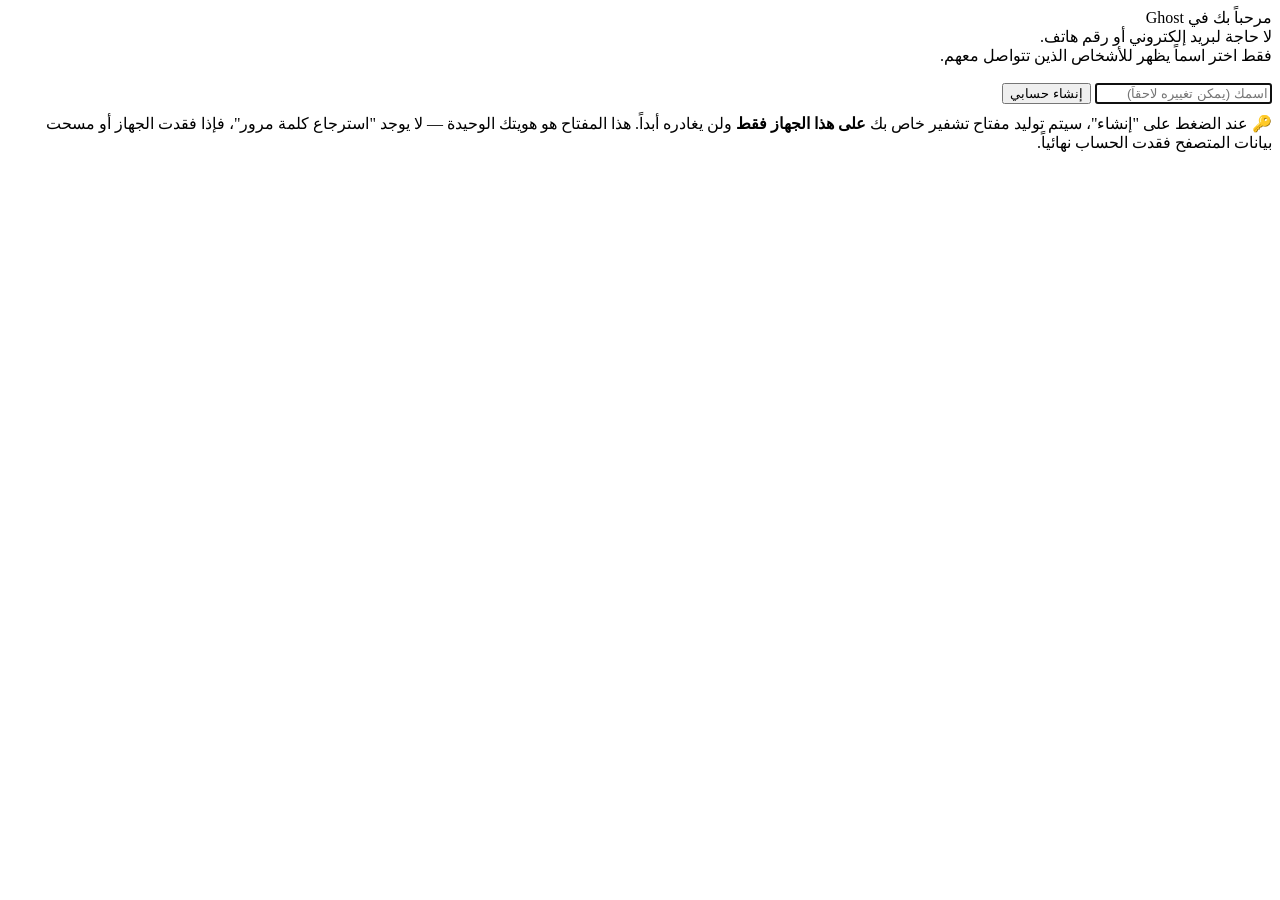
==== auth.html @ 12b6b771 "Add files via upload" ====
<!DOCTYPE html>
<html lang="ar" dir="rtl">
<head>
<meta charset="UTF-8">
<meta name="viewport" content="width=device-width, initial-scale=1, viewport-fit=cover, maximum-scale=1, user-scalable=no">
<title>إنشاء هوية — Ghost</title>
<link rel="stylesheet" href="css/style.css">
<meta name="theme-color" content="#000000">
</head>
<body>
  <div class="app-shell">
    <div class="center-col">
      <div class="logo-orb"></div>
      <div class="brand-title">مرحباً بك في Ghost</div>
      <div class="tagline">لا حاجة لبريد إلكتروني أو رقم هاتف.<br>فقط اختر اسماً يظهر للأشخاص الذين تتواصل معهم.</div>

      <input id="nameInput" class="field" style="margin-top:18px" placeholder="اسمك (يمكن تغييره لاحقاً)" maxlength="30" autofocus>

      <button id="createBtn" class="btn">إنشاء حسابي</button>

      <div class="warn-box" style="margin-top:10px">
        🔑 عند الضغط على "إنشاء"، سيتم توليد مفتاح تشفير خاص بك <b>على هذا الجهاز فقط</b> ولن يغادره أبداً.
        هذا المفتاح هو هويتك الوحيدة — لا يوجد "استرجاع كلمة مرور"، فإذا فقدت الجهاز أو مسحت بيانات المتصفح فقدت الحساب نهائياً.
      </div>
    </div>
  </div>

  <script src="js/store.js"></script>
  <script type="module">
    import * as NostrTools from 'https://esm.sh/nostr-tools@2.10.4';
    window.NostrTools = NostrTools;

    const btn = document.getElementById('createBtn');
    const input = document.getElementById('nameInput');

    btn.addEventListener('click', async () => {
      const name = input.value.trim();
      if (!name) { input.focus(); return; }
      btn.disabled = true; btn.textContent = 'جاري توليد مفتاح التشفير...';

      const sk = NostrTools.generateSecretKey();
      const pk = NostrTools.getPublicKey(sk);
      const identity = {
        name,
        privkeyHex: Array.from(sk).map(b => b.toString(16).padStart(2, '0')).join(''),
        pubkeyHex: pk,
        npub: NostrTools.nip19.npubEncode(pk),
        createdAt: Date.now()
      };
      await Store.saveIdentity(identity);
      window.location.href = 'contacts.html';
    });

    input.addEventListener('keydown', (e) => { if (e.key === 'Enter') btn.click(); });
  </script>
</body>
</html>
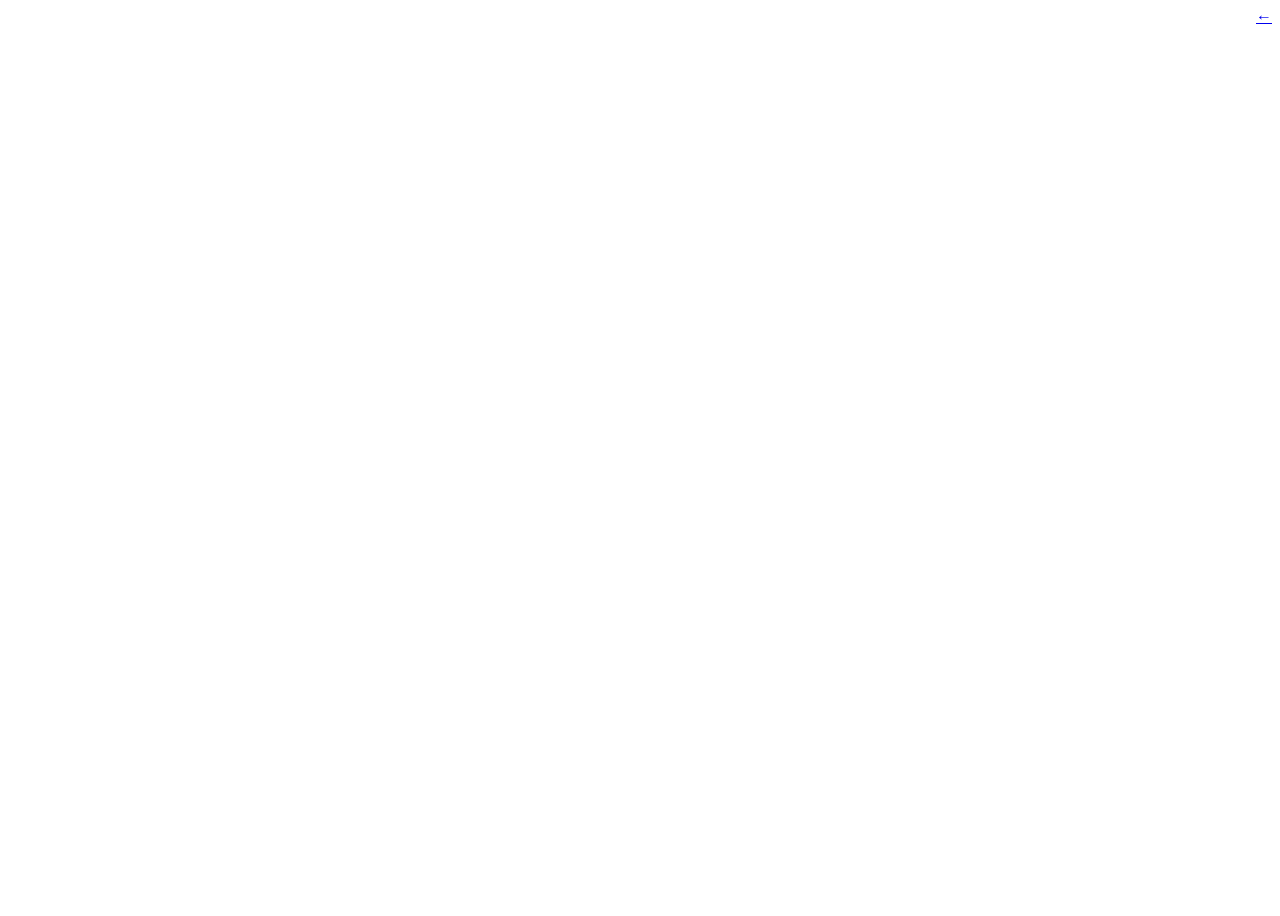
==== commit f437973c: "Add files via upload" ====
--- a/auth.html
+++ b/auth.html
@@ -1,57 +1,120 @@
-<!DOCTYPE html>
+<!doctype html>
 <html lang="ar" dir="rtl">
 <head>
-<meta charset="UTF-8">
-<meta name="viewport" content="width=device-width, initial-scale=1, viewport-fit=cover, maximum-scale=1, user-scalable=no">
-<title>إنشاء هوية — Ghost</title>
-<link rel="stylesheet" href="css/style.css">
-<meta name="theme-color" content="#000000">
+<meta charset="UTF-8" />
+<meta name="viewport" content="width=device-width, initial-scale=1, viewport-fit=cover" />
+<title>DecentraMarket — Account</title>
+<link rel="stylesheet" href="css/variables.css" />
+<link rel="stylesheet" href="css/base.css" />
+<link rel="stylesheet" href="css/components.css" />
+<style>
+  .auth-page { min-height: 100dvh; display: flex; flex-direction: column; padding: var(--sp-5); }
+  .auth-card { max-width: 480px; margin: auto; width: 100%; }
+  .key-box {
+    background: var(--bg-elevated-2); border: 1.5px dashed var(--border-soft);
+    border-radius: var(--radius-md); padding: var(--sp-4);
+    font-family: monospace; font-size: var(--fs-sm); word-break: break-all;
+    color: var(--accent-strong);
+  }
+  .back-btn { margin-bottom: var(--sp-5); }
+  .step { display: none; }
+  .step.is-active { display: block; }
+</style>
 </head>
 <body>
-  <div class="app-shell">
-    <div class="center-col">
-      <div class="logo-orb"></div>
-      <div class="brand-title">مرحباً بك في Ghost</div>
-      <div class="tagline">لا حاجة لبريد إلكتروني أو رقم هاتف.<br>فقط اختر اسماً يظهر للأشخاص الذين تتواصل معهم.</div>
+<div class="auth-page">
+  <a href="index.html" class="btn btn-icon back-btn" aria-label="back">←</a>
 
-      <input id="nameInput" class="field" style="margin-top:18px" placeholder="اسمك (يمكن تغييره لاحقاً)" maxlength="30" autofocus>
+  <div class="auth-card card">
+    <!-- Step: choose already handled via ?mode=, but keep a manual switch too -->
 
-      <button id="createBtn" class="btn">إنشاء حسابي</button>
+    <!-- CREATE FLOW -->
+    <div id="stepCreateForm" class="step stack gap-4">
+      <h2 data-i18n="create_identity_title">أنشئ هويتك</h2>
+      <p data-i18n="create_identity_sub" class="text-secondary"></p>
+      <div class="field">
+        <label data-i18n="display_name">الاسم الظاهر</label>
+        <input id="displayNameInput" type="text" data-i18n-ph="display_name_ph" />
+      </div>
+      <button id="generateBtn" class="btn btn-primary btn-block" data-i18n="generate_key">توليد مفاتيحي</button>
+    </div>
 
-      <div class="warn-box" style="margin-top:10px">
-        🔑 عند الضغط على "إنشاء"، سيتم توليد مفتاح تشفير خاص بك <b>على هذا الجهاز فقط</b> ولن يغادره أبداً.
-        هذا المفتاح هو هويتك الوحيدة — لا يوجد "استرجاع كلمة مرور"، فإذا فقدت الجهاز أو مسحت بيانات المتصفح فقدت الحساب نهائياً.
+    <div id="stepShowKey" class="step stack gap-4">
+      <h2 data-i18n="your_recovery_key">مفتاح الاستعادة الخاص بك</h2>
+      <p data-i18n="recovery_warning" class="text-secondary"></p>
+      <div class="key-box" id="nsecDisplay"></div>
+      <button class="btn btn-ghost btn-block" id="copyKeyBtn">Copy</button>
+      <button class="btn btn-primary btn-block" id="confirmSavedBtn" data-i18n="ive_saved_it">حفظته، متابعة</button>
+    </div>
+
+    <!-- RESTORE FLOW -->
+    <div id="stepRestore" class="step stack gap-4">
+      <h2 data-i18n="restore_title">استعادة حسابك</h2>
+      <div class="field">
+        <label data-i18n="restore_sub">الصق مفتاح الاستعادة</label>
+        <textarea id="nsecInput" rows="3" placeholder="nsec1..."></textarea>
       </div>
+      <p id="restoreError" class="text-secondary" style="color:#e5484d; display:none;"></p>
+      <button id="restoreBtn" class="btn btn-primary btn-block" data-i18n="restore_action">استعادة الحساب</button>
     </div>
   </div>
+</div>
 
-  <script src="js/store.js"></script>
-  <script type="module">
-    import * as NostrTools from 'https://esm.sh/nostr-tools@2.10.4';
-    window.NostrTools = NostrTools;
+<script type="module">
+  import { createIdentity, restoreFromNsec } from "./js/identity/keygen.js";
+  import { initTheme } from "./js/theme.js";
+  import { applyTranslations } from "./js/i18n/translations.js";
 
-    const btn = document.getElementById('createBtn');
-    const input = document.getElementById('nameInput');
+  initTheme();
+  applyTranslations();
 
-    btn.addEventListener('click', async () => {
-      const name = input.value.trim();
-      if (!name) { input.focus(); return; }
-      btn.disabled = true; btn.textContent = 'جاري توليد مفتاح التشفير...';
+  const params = new URLSearchParams(location.search);
+  const mode = params.get("mode") || "create";
 
-      const sk = NostrTools.generateSecretKey();
-      const pk = NostrTools.getPublicKey(sk);
-      const identity = {
-        name,
-        privkeyHex: Array.from(sk).map(b => b.toString(16).padStart(2, '0')).join(''),
-        pubkeyHex: pk,
-        npub: NostrTools.nip19.npubEncode(pk),
-        createdAt: Date.now()
-      };
-      await Store.saveIdentity(identity);
-      window.location.href = 'contacts.html';
-    });
+  const steps = {
+    create: document.getElementById("stepCreateForm"),
+    showKey: document.getElementById("stepShowKey"),
+    restore: document.getElementById("stepRestore"),
+  };
 
-    input.addEventListener('keydown', (e) => { if (e.key === 'Enter') btn.click(); });
-  </script>
+  function show(step) {
+    Object.values(steps).forEach((el) => el.classList.remove("is-active"));
+    steps[step].classList.add("is-active");
+  }
+  show(mode === "restore" ? "restore" : "create");
+
+  let pendingIdentity = null;
+
+  document.getElementById("generateBtn").addEventListener("click", () => {
+    const name = document.getElementById("displayNameInput").value.trim();
+    pendingIdentity = createIdentity(name);
+    document.getElementById("nsecDisplay").textContent = pendingIdentity.nsec;
+    show("showKey");
+  });
+
+  document.getElementById("copyKeyBtn").addEventListener("click", async () => {
+    await navigator.clipboard.writeText(pendingIdentity.nsec);
+    const btn = document.getElementById("copyKeyBtn");
+    const original = btn.textContent;
+    btn.textContent = "Copied ✓";
+    setTimeout(() => (btn.textContent = original), 1500);
+  });
+
+  document.getElementById("confirmSavedBtn").addEventListener("click", () => {
+    window.location.href = "onboarding.html";
+  });
+
+  document.getElementById("restoreBtn").addEventListener("click", () => {
+    const nsec = document.getElementById("nsecInput").value.trim();
+    const errEl = document.getElementById("restoreError");
+    try {
+      restoreFromNsec(nsec);
+      window.location.href = "marketplace/home.html";
+    } catch (e) {
+      errEl.textContent = "مفتاح غير صالح. تأكد أنه يبدأ بـ nsec1 وأنك نسخته كاملاً.";
+      errEl.style.display = "block";
+    }
+  });
+</script>
 </body>
 </html>
